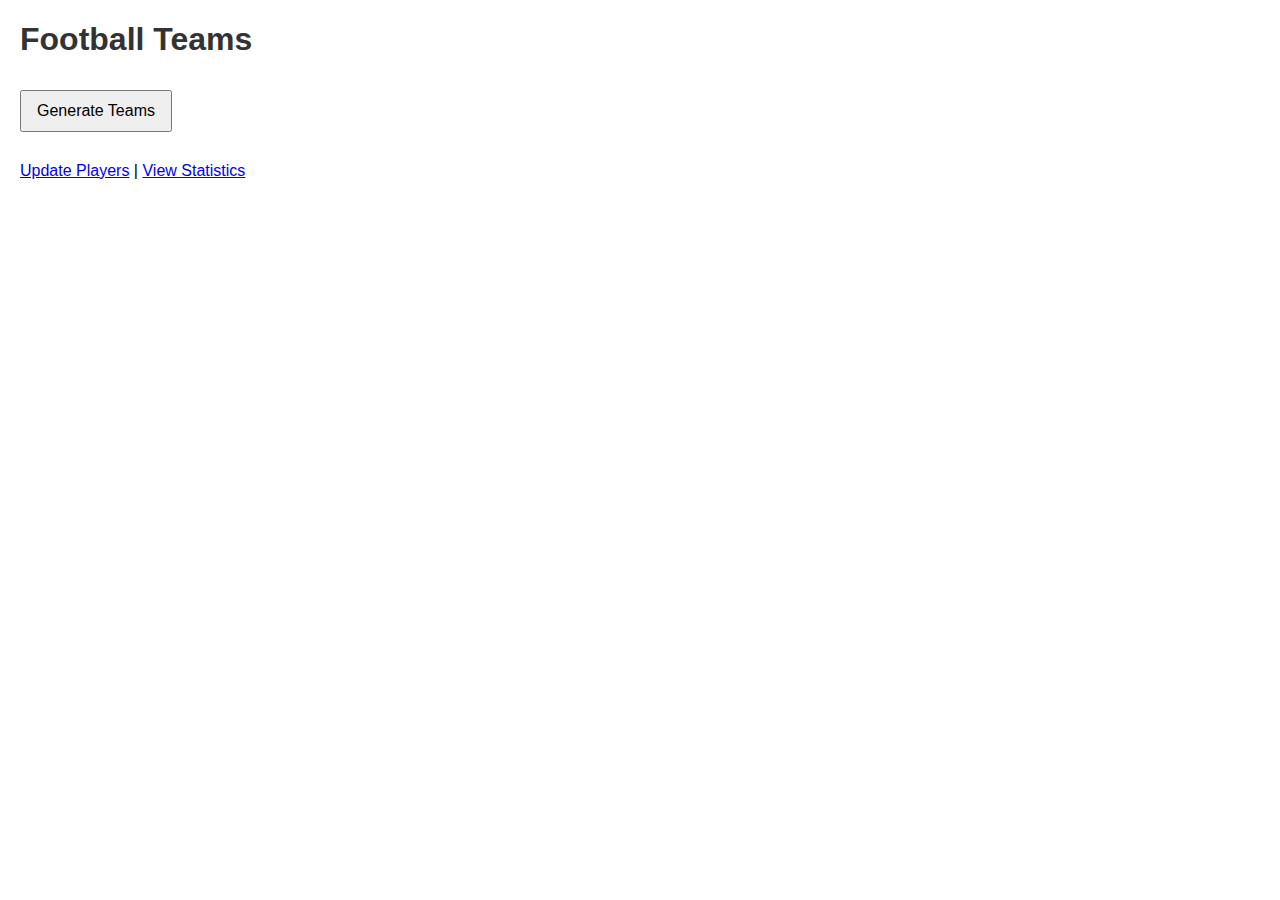
==== index.html @ 3b22bfc8 "Add files via upload" ====
<!DOCTYPE html>
<html lang="en">
<head>
    <meta charset="UTF-8">
    <meta name="viewport" content="width=device-width, initial-scale=1.0">
    <title>Football Teams</title>
    <link rel="stylesheet" href="style.css">
</head>
<body>
    <h1>Football Teams</h1>
    <button onclick="generateTeams()">Generate Teams</button>
    <div id="teams"></div>
    <a href="update.html">Update Players</a> |
    <a href="stats.html">View Statistics</a>

    <script src="script.js"></script>
</body>
</html>
---- style.css ----
body {
    font-family: Arial, sans-serif;
    margin: 20px;
}

h1 {
    color: #333;
}

button {
    margin: 10px 0;
    padding: 10px 15px;
    font-size: 16px;
}

#teams, #statistics {
    margin-top: 20px;
}

.team, .player-input {
    margin-bottom: 20px;
}

.player-input input {
    margin-right: 10px;
    padding: 5px;
}
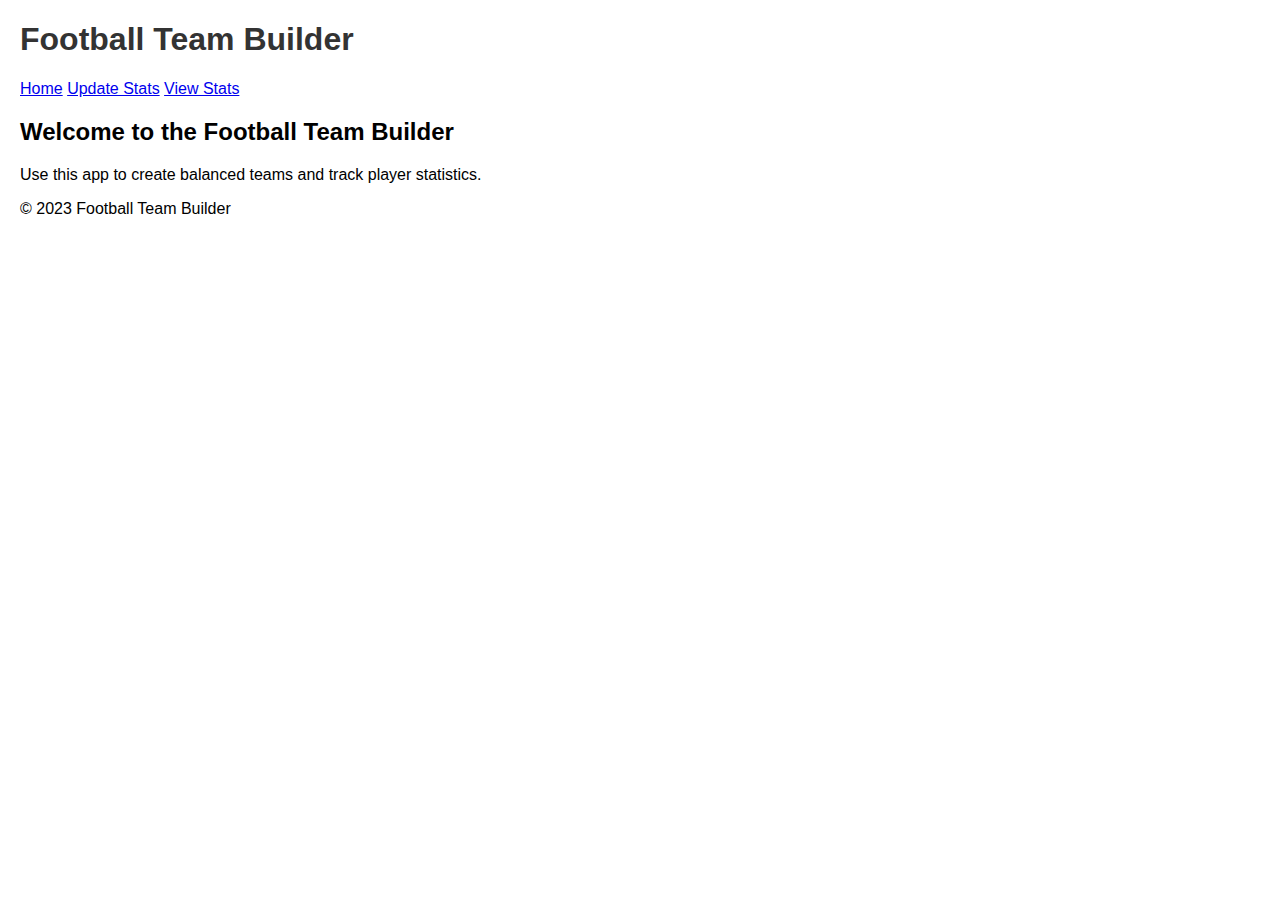
==== commit 701f1fe5: "Update index.html" ====
--- a/index.html
+++ b/index.html
@@ -3,16 +3,26 @@
 <head>
     <meta charset="UTF-8">
     <meta name="viewport" content="width=device-width, initial-scale=1.0">
-    <title>Football Teams</title>
+    <title>Football Team Builder</title>
     <link rel="stylesheet" href="style.css">
 </head>
 <body>
-    <h1>Football Teams</h1>
-    <button onclick="generateTeams()">Generate Teams</button>
-    <div id="teams"></div>
-    <a href="update.html">Update Players</a> |
-    <a href="stats.html">View Statistics</a>
-
-    <script src="script.js"></script>
+    <header>
+        <h1>Football Team Builder</h1>
+        <nav>
+            <a href="index.html">Home</a>
+            <a href="update.html">Update Stats</a>
+            <a href="stats.html">View Stats</a>
+        </nav>
+    </header>
+    <main>
+        <section>
+            <h2>Welcome to the Football Team Builder</h2>
+            <p>Use this app to create balanced teams and track player statistics.</p>
+        </section>
+    </main>
+    <footer>
+        <p>&copy; 2023 Football Team Builder</p>
+    </footer>
 </body>
-</html>+</html>
